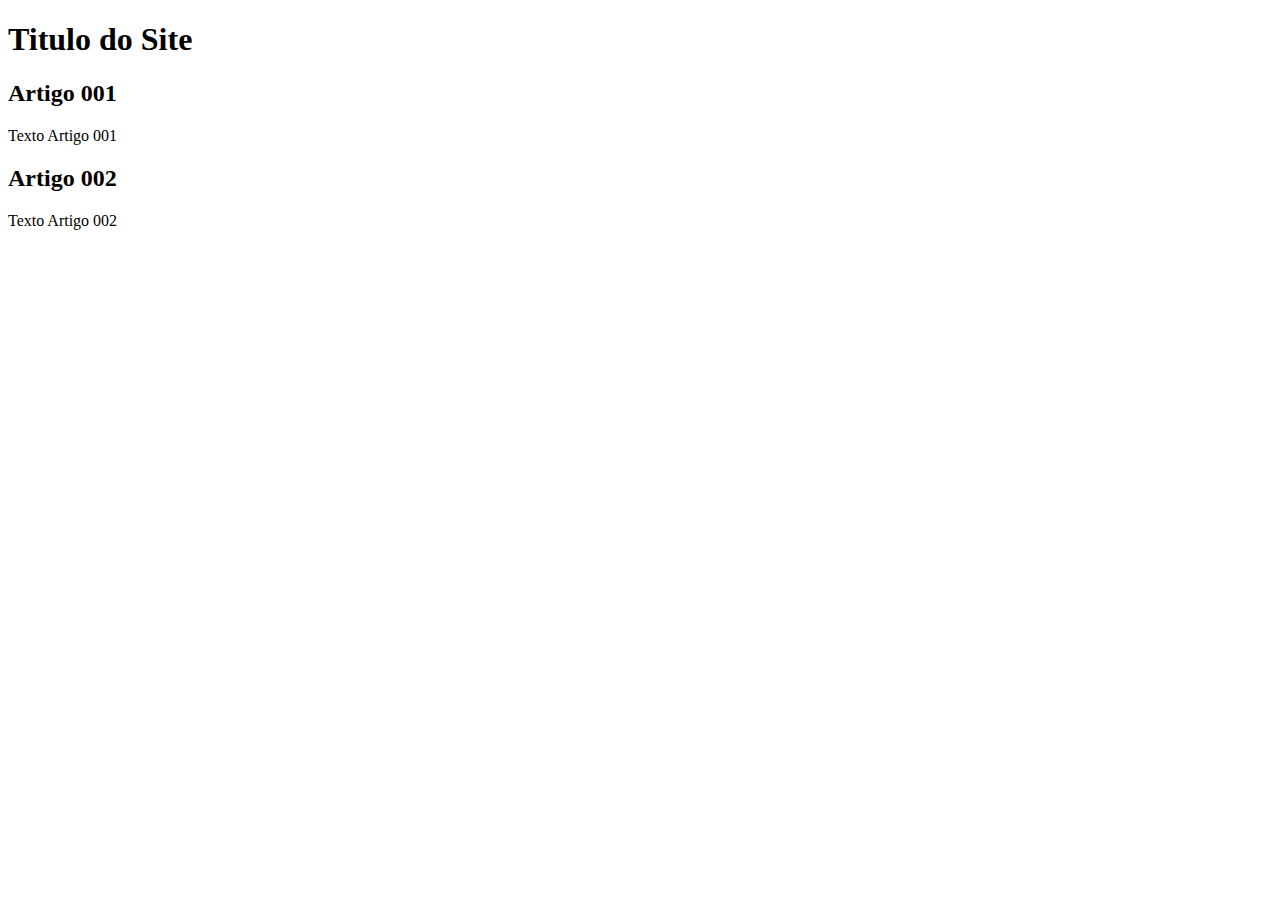
==== index.html @ a97f7fe1 "add index" ====
<!DOCTYPE html>
<html lang="pt-br">

<head>
    <meta charset="UTF-8">
    <meta http-equiv="X-UA-Compatible" content="IE=edge">
    <meta name="viewport" content="width=device-width, initial-scale=1.0">
    <title>Site</title>
</head>

<body>
    <main>
        <header>
            <h1>Titulo do Site</h1>
        </header>
        <article>
            <h2>Artigo 001</h2>
            <p>Texto Artigo 001</p>
        </article>
        <article>
            <h2>Artigo 002</h2>
            <p>Texto Artigo 002</p>
        </article>
    </main>
</body>

</html>
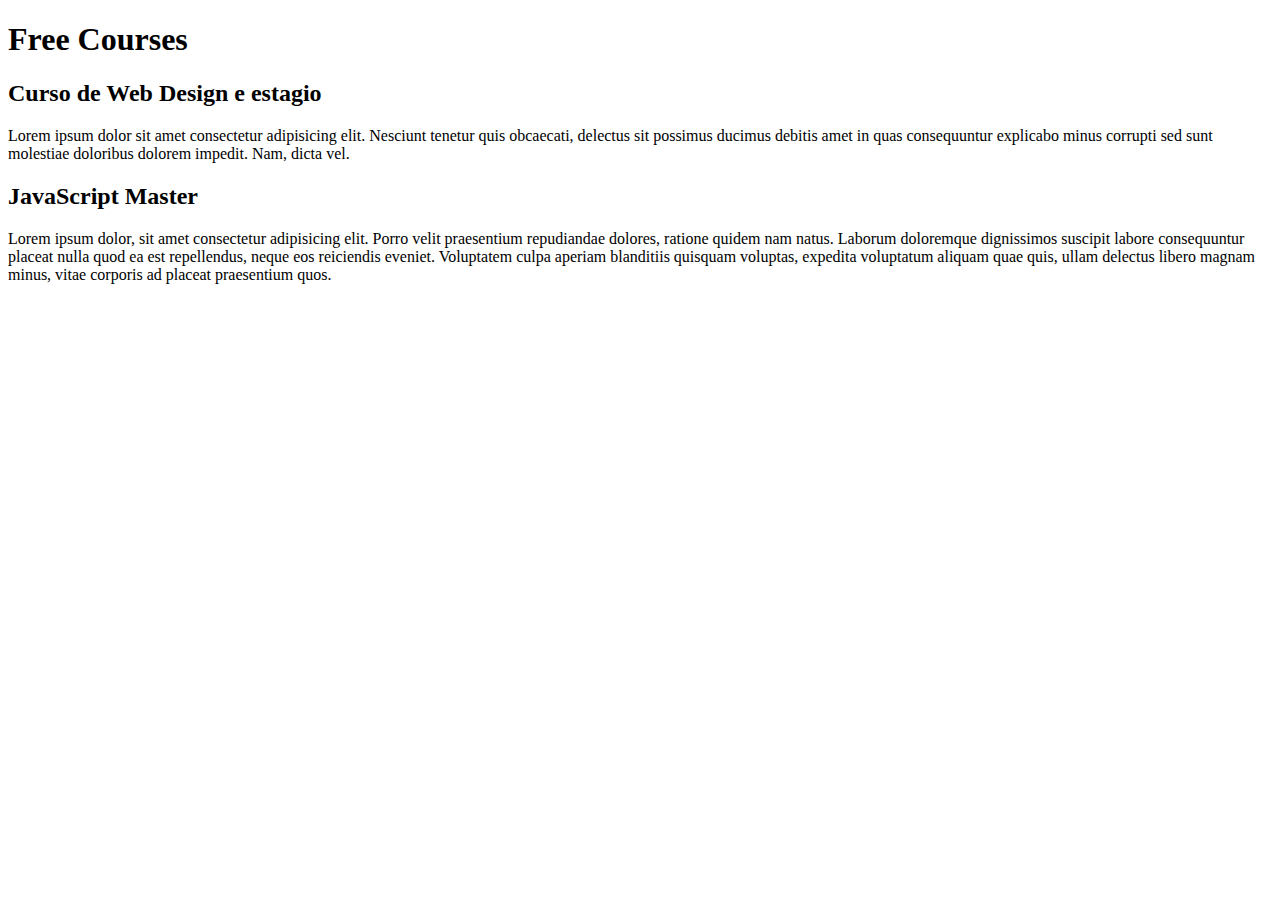
==== commit 847141d4: "add conteudo" ====
--- a/index.html
+++ b/index.html
@@ -11,15 +11,21 @@
 <body>
     <main>
         <header>
-            <h1>Titulo do Site</h1>
+            <h1>Free Courses</h1>
         </header>
         <article>
-            <h2>Artigo 001</h2>
-            <p>Texto Artigo 001</p>
+            <h2>Curso de Web Design e estagio</h2>
+            <p>Lorem ipsum dolor sit amet consectetur adipisicing elit. Nesciunt tenetur quis obcaecati, delectus sit
+                possimus ducimus debitis amet in quas consequuntur explicabo minus corrupti sed sunt molestiae doloribus
+                dolorem impedit. Nam, dicta vel.</p>
         </article>
         <article>
-            <h2>Artigo 002</h2>
-            <p>Texto Artigo 002</p>
+            <h2>JavaScript Master</h2>
+            <p>Lorem ipsum dolor, sit amet consectetur adipisicing elit. Porro velit praesentium repudiandae dolores,
+                ratione quidem nam natus. Laborum doloremque dignissimos suscipit labore consequuntur placeat nulla quod
+                ea est repellendus, neque eos reiciendis eveniet. Voluptatem culpa aperiam blanditiis quisquam voluptas,
+                expedita voluptatum aliquam quae quis, ullam delectus libero magnam minus, vitae corporis ad placeat
+                praesentium quos.</p>
         </article>
     </main>
 </body>
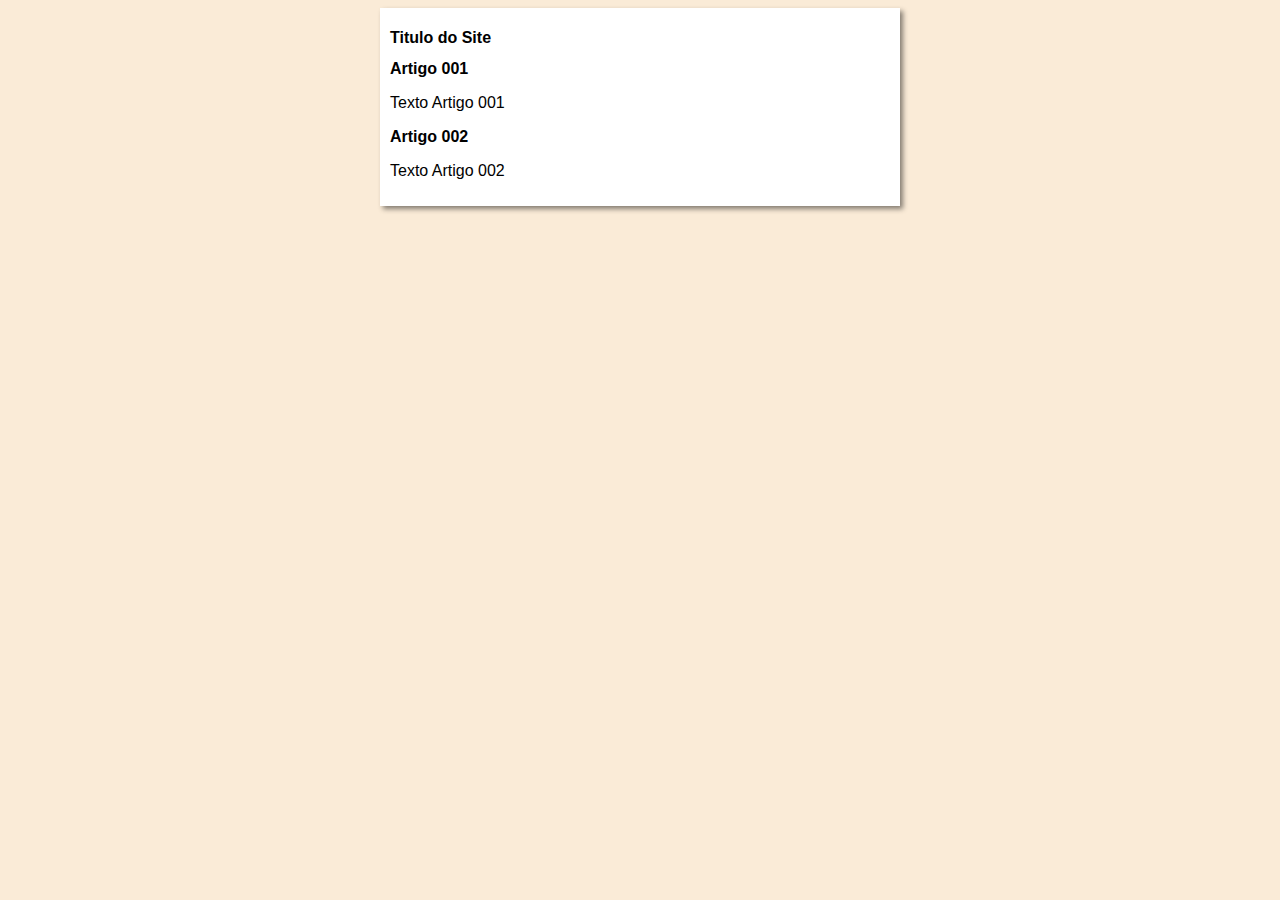
==== commit 5fe2279d: "add design" ====
--- a/index.html
+++ b/index.html
@@ -5,27 +5,22 @@
     <meta charset="UTF-8">
     <meta http-equiv="X-UA-Compatible" content="IE=edge">
     <meta name="viewport" content="width=device-width, initial-scale=1.0">
+    <link rel="stylesheet" href="style.css">
     <title>Site</title>
 </head>
 
 <body>
     <main>
         <header>
-            <h1>Free Courses</h1>
+            <h1>Titulo do Site</h1>
         </header>
         <article>
-            <h2>Curso de Web Design e estagio</h2>
-            <p>Lorem ipsum dolor sit amet consectetur adipisicing elit. Nesciunt tenetur quis obcaecati, delectus sit
-                possimus ducimus debitis amet in quas consequuntur explicabo minus corrupti sed sunt molestiae doloribus
-                dolorem impedit. Nam, dicta vel.</p>
+            <h2>Artigo 001</h2>
+            <p>Texto Artigo 001</p>
         </article>
         <article>
-            <h2>JavaScript Master</h2>
-            <p>Lorem ipsum dolor, sit amet consectetur adipisicing elit. Porro velit praesentium repudiandae dolores,
-                ratione quidem nam natus. Laborum doloremque dignissimos suscipit labore consequuntur placeat nulla quod
-                ea est repellendus, neque eos reiciendis eveniet. Voluptatem culpa aperiam blanditiis quisquam voluptas,
-                expedita voluptatum aliquam quae quis, ullam delectus libero magnam minus, vitae corporis ad placeat
-                praesentium quos.</p>
+            <h2>Artigo 002</h2>
+            <p>Texto Artigo 002</p>
         </article>
     </main>
 </body>
--- a/style.css
+++ b/style.css
@@ -0,0 +1,16 @@
+* {
+    font-family: Arial, Helvetica, sans-serif;
+    font-size: 16px;
+}
+
+body {
+    background-color: antiquewhite;
+}
+
+main {
+    background-color: white;
+    width: 500px;
+    margin: auto;
+    padding: 10px;
+    box-shadow: 3px 3px 5px rgba(0, 0, 0, 0.473);
+}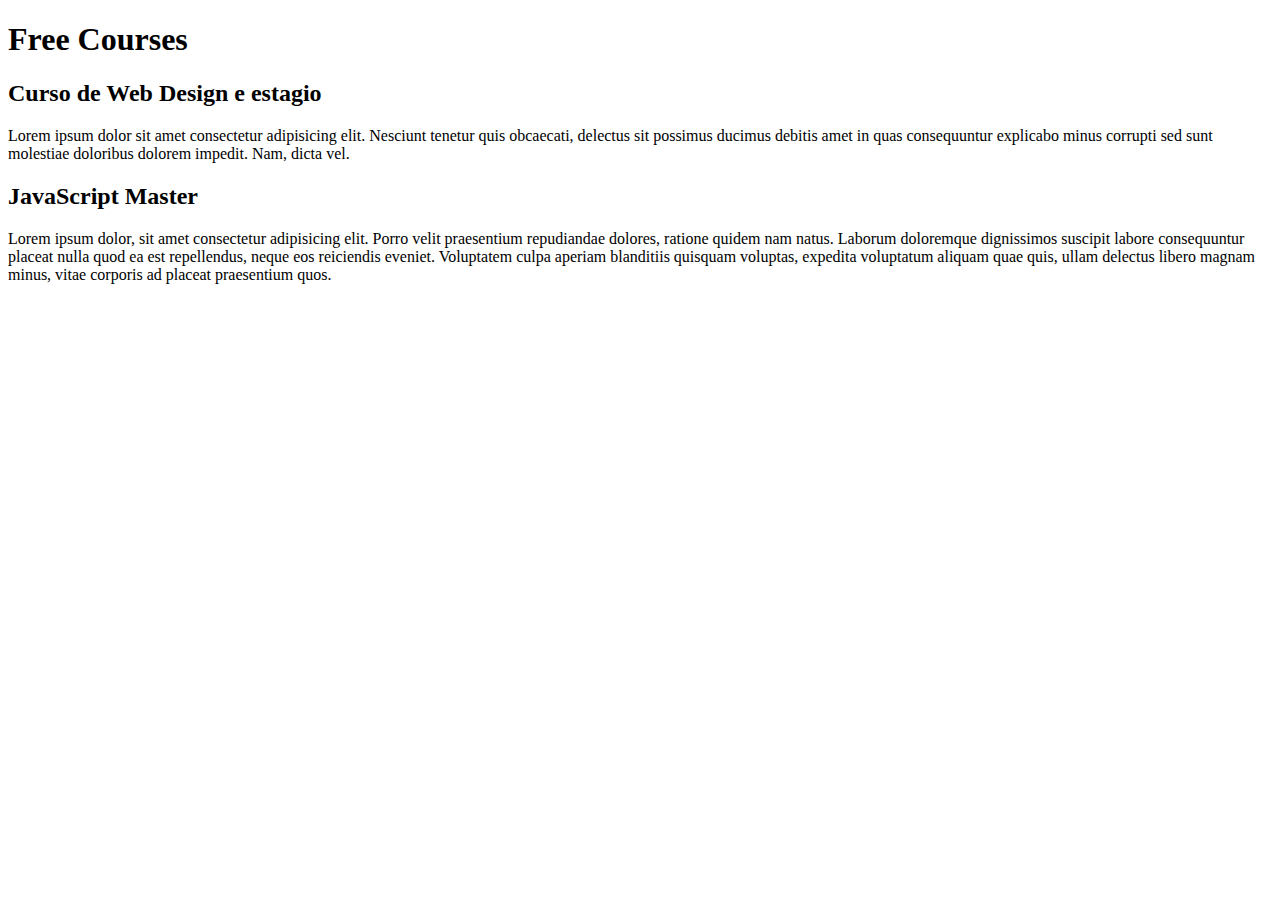
==== commit 2a28d6c3: "Update index.html" ====
--- a/index.html
+++ b/index.html
@@ -5,22 +5,27 @@
     <meta charset="UTF-8">
     <meta http-equiv="X-UA-Compatible" content="IE=edge">
     <meta name="viewport" content="width=device-width, initial-scale=1.0">
-    <link rel="stylesheet" href="style.css">
-    <title>Site</title>
+    <title>Site curso em video</title>
 </head>
 
 <body>
     <main>
         <header>
-            <h1>Titulo do Site</h1>
+            <h1>Free Courses</h1>
         </header>
         <article>
-            <h2>Artigo 001</h2>
-            <p>Texto Artigo 001</p>
+            <h2>Curso de Web Design e estagio</h2>
+            <p>Lorem ipsum dolor sit amet consectetur adipisicing elit. Nesciunt tenetur quis obcaecati, delectus sit
+                possimus ducimus debitis amet in quas consequuntur explicabo minus corrupti sed sunt molestiae doloribus
+                dolorem impedit. Nam, dicta vel.</p>
         </article>
         <article>
-            <h2>Artigo 002</h2>
-            <p>Texto Artigo 002</p>
+            <h2>JavaScript Master</h2>
+            <p>Lorem ipsum dolor, sit amet consectetur adipisicing elit. Porro velit praesentium repudiandae dolores,
+                ratione quidem nam natus. Laborum doloremque dignissimos suscipit labore consequuntur placeat nulla quod
+                ea est repellendus, neque eos reiciendis eveniet. Voluptatem culpa aperiam blanditiis quisquam voluptas,
+                expedita voluptatum aliquam quae quis, ullam delectus libero magnam minus, vitae corporis ad placeat
+                praesentium quos.</p>
         </article>
     </main>
 </body>
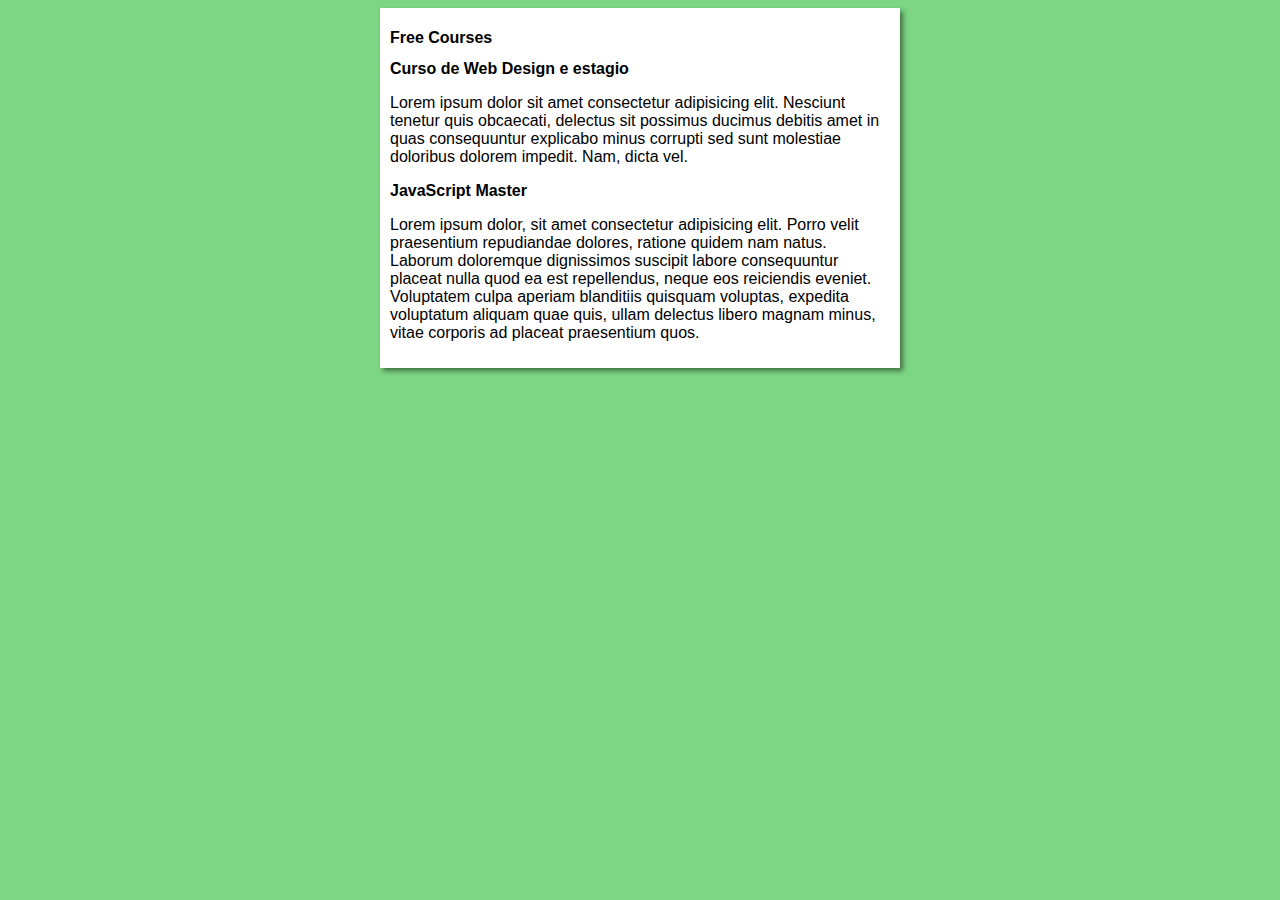
==== commit 19f95eb7: "commit" ====
--- a/index.html
+++ b/index.html
@@ -5,6 +5,7 @@
     <meta charset="UTF-8">
     <meta http-equiv="X-UA-Compatible" content="IE=edge">
     <meta name="viewport" content="width=device-width, initial-scale=1.0">
+    <link rel="stylesheet" href="style.css">
     <title>Site curso em video</title>
 </head>
 
--- a/style.css
+++ b/style.css
@@ -0,0 +1,16 @@
+* {
+    font-family: Arial, Helvetica, sans-serif;
+    font-size: 16px;
+}
+
+body {
+    background-color: rgb(124, 214, 131);
+}
+
+main {
+    background-color: white;
+    width: 500px;
+    margin: auto;
+    padding: 10px;
+    box-shadow: 3px 3px 5px rgba(0, 0, 0, 0.473);
+}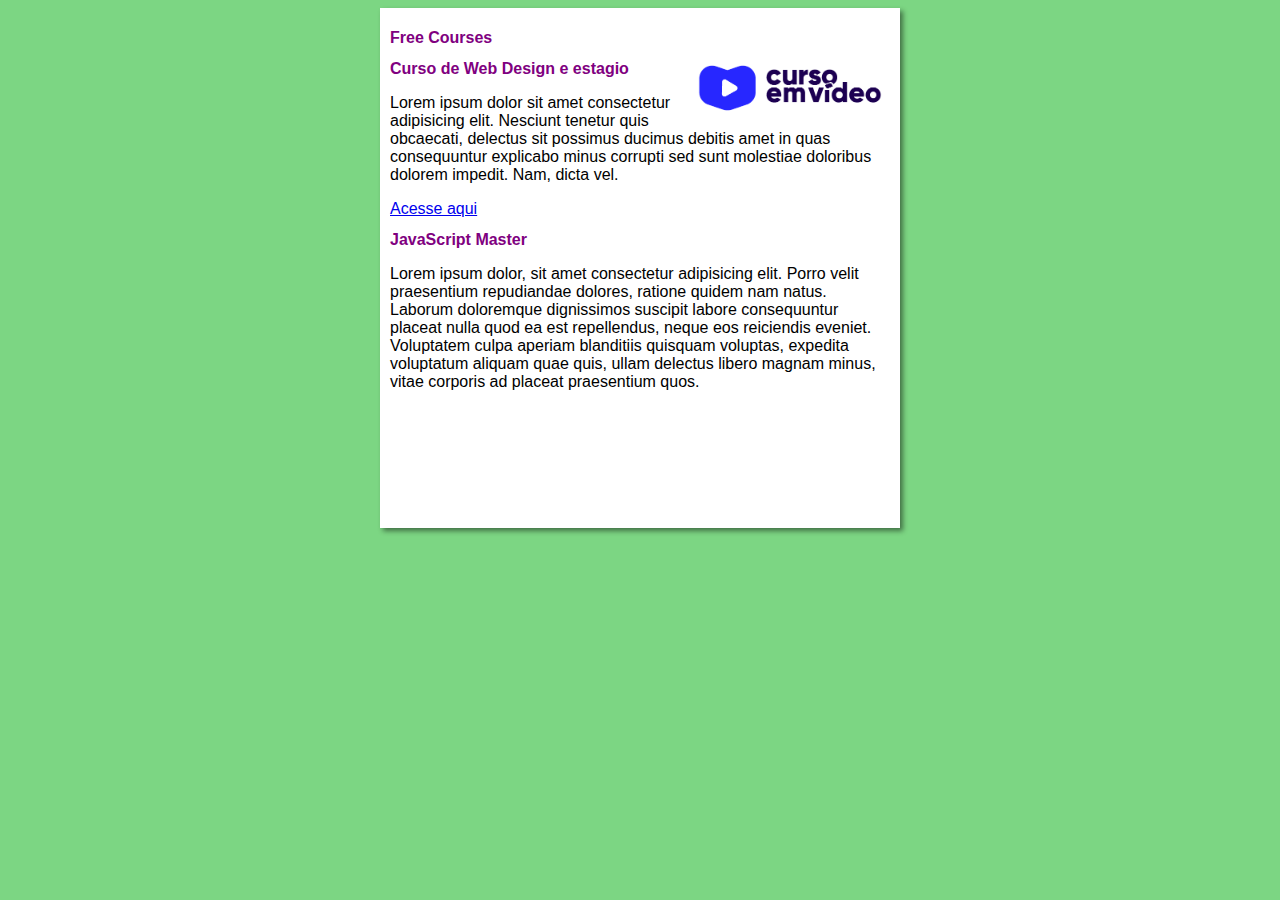
==== commit 8cf044f2: "add btn" ====
--- a/index.html
+++ b/index.html
@@ -13,12 +13,14 @@
     <main>
         <header>
             <h1>Free Courses</h1>
+            <img src="cursoemvideo-logo.png" alt="curso em video">
         </header>
         <article>
             <h2>Curso de Web Design e estagio</h2>
             <p>Lorem ipsum dolor sit amet consectetur adipisicing elit. Nesciunt tenetur quis obcaecati, delectus sit
                 possimus ducimus debitis amet in quas consequuntur explicabo minus corrupti sed sunt molestiae doloribus
                 dolorem impedit. Nam, dicta vel.</p>
+            <a href="page2.html">Acesse aqui</a>
         </article>
         <article>
             <h2>JavaScript Master</h2>
--- a/style.css
+++ b/style.css
@@ -10,7 +10,24 @@
 main {
     background-color: white;
     width: 500px;
+    height: 500px;
     margin: auto;
     padding: 10px;
     box-shadow: 3px 3px 5px rgba(0, 0, 0, 0.473);
+}
+
+h1, h2 {
+    color: purple;
+}
+
+img {
+    width: 200px;
+    float: right;
+}
+
+a .btn {
+    height: 50px;
+    width: 50px;
+    float: left;
+    margin-top: 50px;
 }